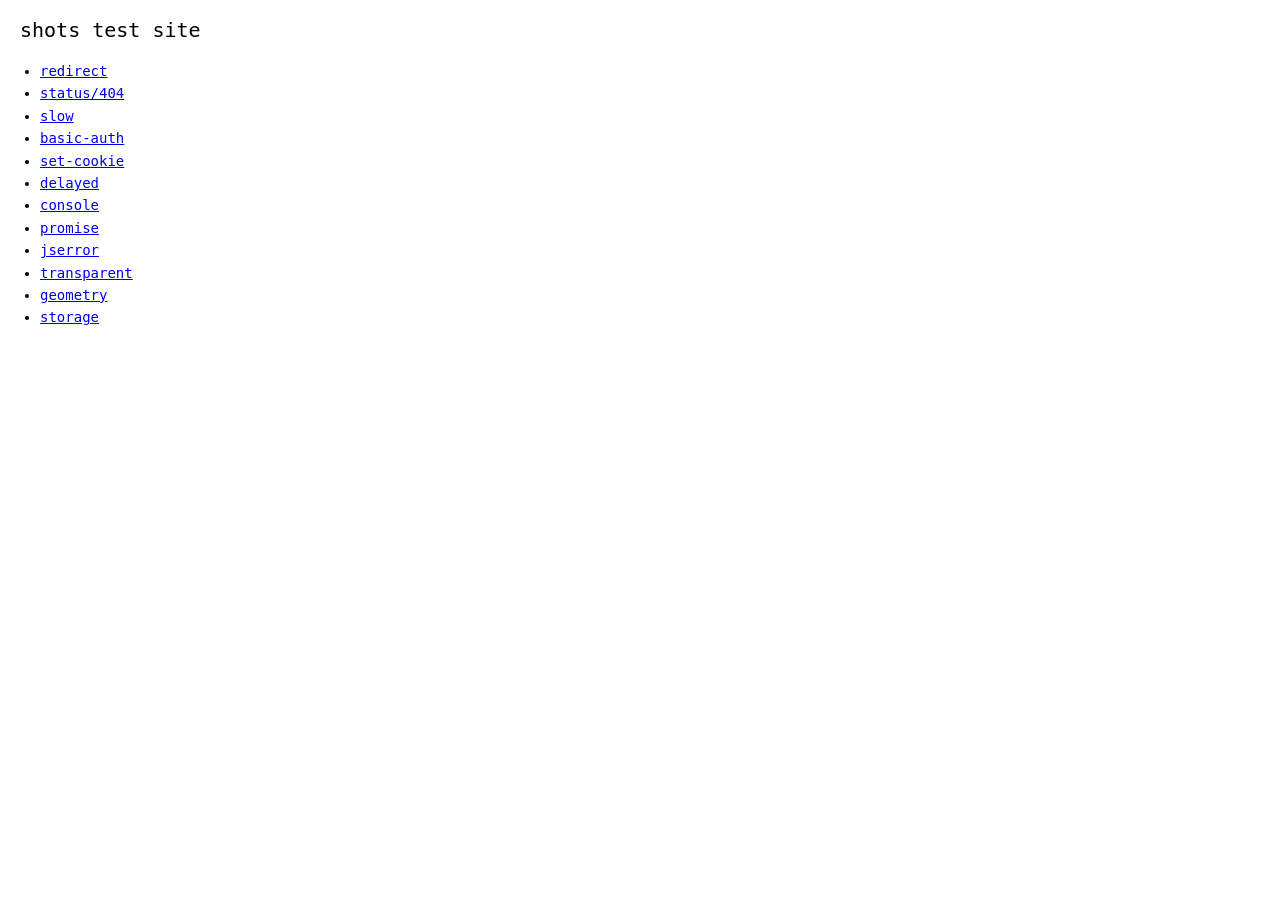
==== internal/testsite/pages/index.html @ 484cafe8 "test(testsite): add deterministic embedded test site" ====
<!doctype html>
<html lang="en">
  <head>
    <meta charset="utf-8" />
    <title>shots test site</title>
    <style>
      body { margin: 0; background: #ffffff; }
      h1 { margin: 0; padding: 20px; font: 20px/1 monospace; }
      ul { margin: 0; padding: 0 20px 20px 40px; font: 14px/1.6 monospace; }
    </style>
  </head>
  <body>
    <h1 id="title">shots test site</h1>
    <ul>
      <li><a href="/redirect">redirect</a></li>
      <li><a href="/status/404">status/404</a></li>
      <li><a href="/slow">slow</a></li>
      <li><a href="/basic-auth">basic-auth</a></li>
      <li><a href="/set-cookie">set-cookie</a></li>
      <li><a href="/delayed.html">delayed</a></li>
      <li><a href="/console.html">console</a></li>
      <li><a href="/promise.html">promise</a></li>
      <li><a href="/jserror.html">jserror</a></li>
      <li><a href="/transparent.html">transparent</a></li>
      <li><a href="/geometry.html">geometry</a></li>
      <li><a href="/storage.html">storage</a></li>
    </ul>
  </body>
</html>
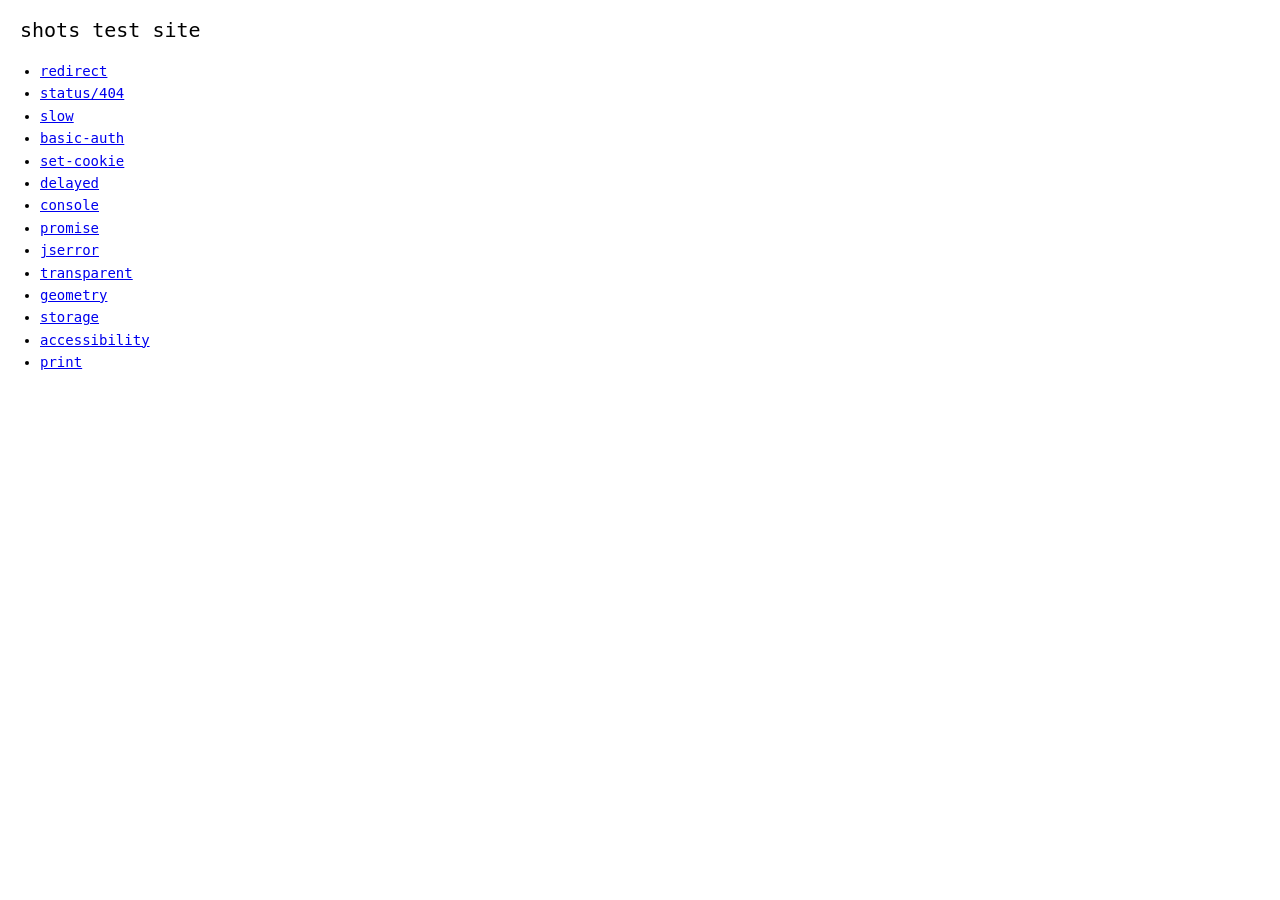
==== commit 4913a296: "feat(command): add javascript, html, pdf and accessibility Every command that loads a page now runs " ====
--- a/internal/testsite/pages/index.html
+++ b/internal/testsite/pages/index.html
@@ -24,6 +24,8 @@
       <li><a href="/transparent.html">transparent</a></li>
       <li><a href="/geometry.html">geometry</a></li>
       <li><a href="/storage.html">storage</a></li>
+      <li><a href="/accessibility.html">accessibility</a></li>
+      <li><a href="/print.html">print</a></li>
     </ul>
   </body>
 </html>
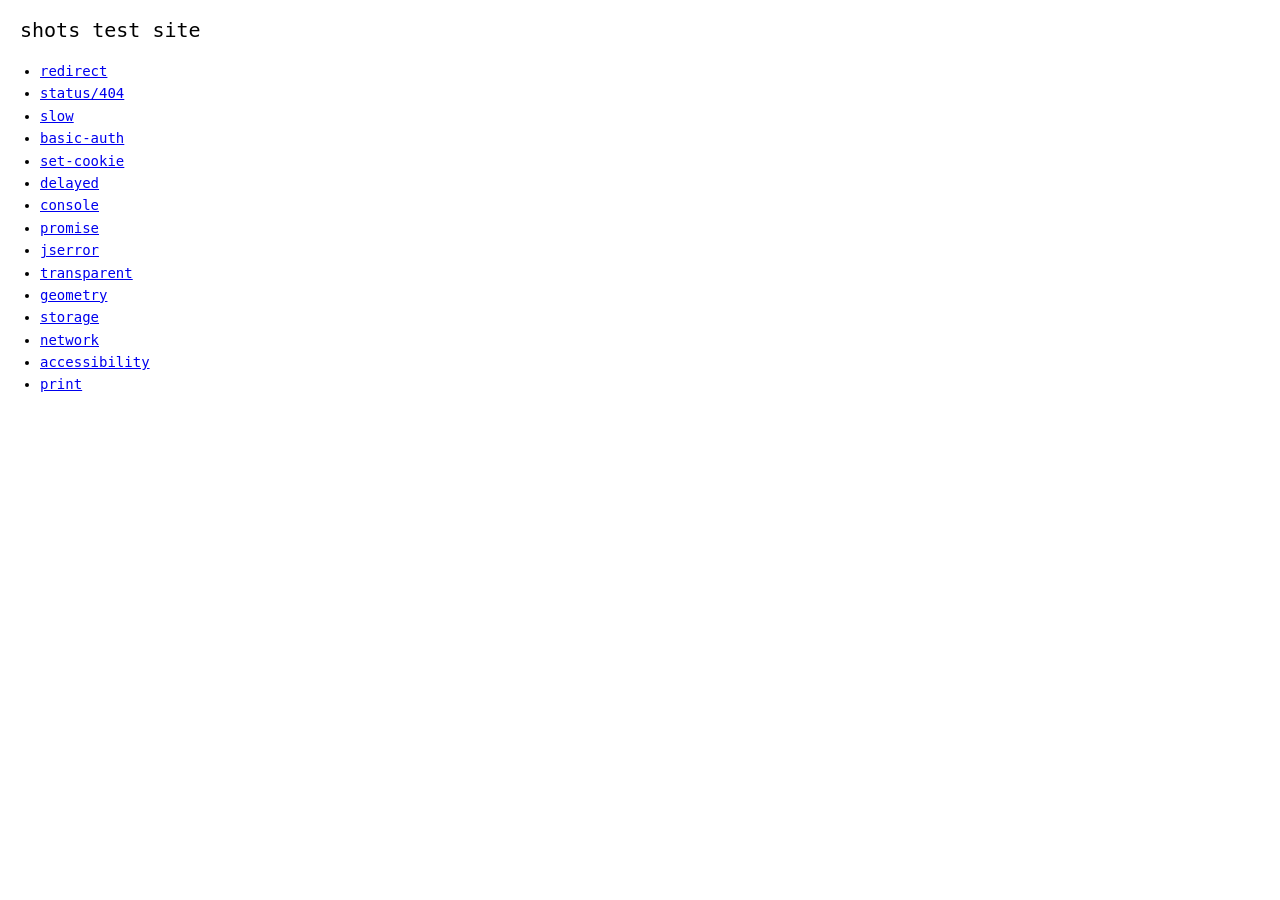
==== commit 4f4c9c95: "feat(har): build HAR 1.2 logs from observed network traffic A Recorder correlates the events of one " ====
--- a/internal/testsite/pages/index.html
+++ b/internal/testsite/pages/index.html
@@ -24,6 +24,7 @@
       <li><a href="/transparent.html">transparent</a></li>
       <li><a href="/geometry.html">geometry</a></li>
       <li><a href="/storage.html">storage</a></li>
+      <li><a href="/network.html">network</a></li>
       <li><a href="/accessibility.html">accessibility</a></li>
       <li><a href="/print.html">print</a></li>
     </ul>
